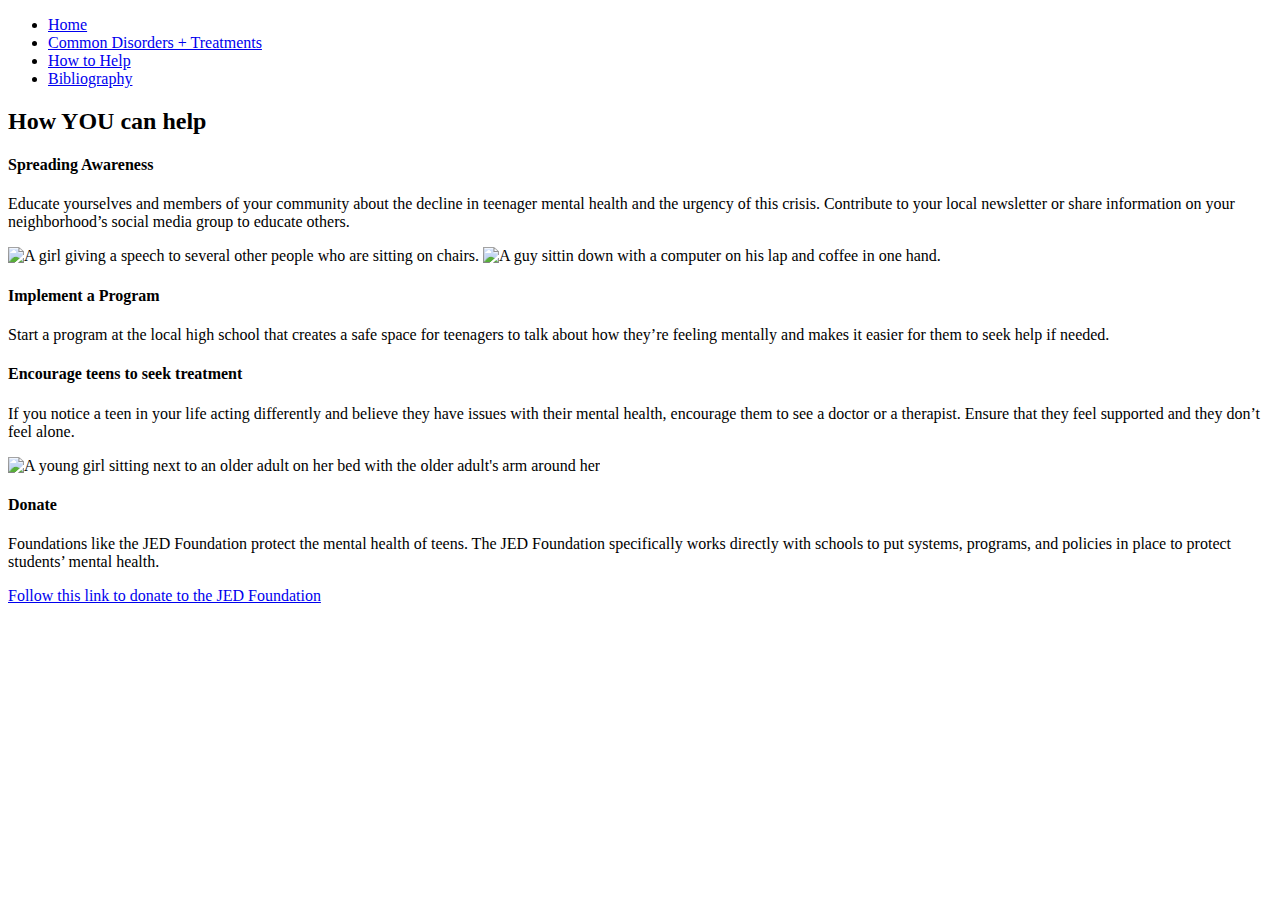
==== help.html @ a2d14a8f "Create help.html" ====
<!DOCTYPE html>
<html>
  <head>
    
    <title>Teen Mental Health Crisis</title>
    <meta charset="utf-8" />
	  <meta http-equiv="X-UA-Compatible" content="IE=edge" />
	  <meta name="viewport" content="width=device-width, initial-scale=1" />

	  <!-- link the webpage's stylesheet -->
	  <link rel="stylesheet" href="/style.css" />

	  <!-- link the webpage's JavaScript file -->
	  <script src="/script.js" defer></script>

  </head>
  
  <body>
 
  </body>
<header>
     
<!--Nav Bar-->

      <nav>
    <ul>
      <li>
        <a href="index.html">Home</a>
      </li>
      <li>
        <a href="commonDisorders.html">Common Disorders + Treatments</a>
      </li>
      <li>
        <a href="help.html">How to Help</a>
      </li>
      <li>
        <a href="websites.html">Bibliography</a>
      </li>
    </ul>
  </nav>
  
  <!--How YOU can help header-->
  <h2 class= "pageHeader"> How YOU can help</h2>
</header>
  <main>

<!--Spreading Awareness Section-->
<h4> Spreading Awareness</h4>
<p>Educate yourselves and members of your community about the decline in teenager mental health and the urgency of this crisis. Contribute to your local newsletter or share information on your neighborhood’s social media group to educate others. </p>
 <img src="assets/speaking.jpg"alt="A girl giving a speech to several other people who are sitting on chairs.">
 <img src="assets/newsletter.jpg"alt="A guy sittin down with a computer on his lap and coffee in one hand.">
<!--Implementing a Program Section-->
<h4>Implement a Program</h4>
<p>Start a program at the local high school that creates a safe space for teenagers to talk about how they’re feeling mentally and makes it easier for them to seek help if needed.</p>
<!-- Encouraging teens-->
<h4>Encourage teens to seek treatment</h4>
<p>If you notice a teen in your life acting differently and believe they have issues with their mental health, encourage them to see a doctor or a therapist. Ensure that they feel supported and they don’t feel alone.</p>
 <img src="assets/hug.jpg"alt="A young girl sitting next to an older adult on her bed with the older adult's arm around her">

<!--Donate-->
<h4>Donate</h4>
<p> Foundations like the JED Foundation protect the mental health of teens. The JED Foundation specifically works directly with schools to put systems, programs, and policies in place to protect students’ mental health.
</p>
    <p>
    <a href="https://donate.jedfoundation.org/give/70447/?&_ga=2.93236760.486804808.1660081538-1811344676.1660081538#!/donation/checkout
">
    Follow this link to donate to the JED Foundation
    </a>
  </p>


  <!-- <h5 id="labelButton">
  Click this button to generate a fact about the mental health crisis among teens!
</h5>

    
  <button id="myBtn">Generate New Fact!</button>
  <p id="motQuote">  </p> -->
    <script src="script.js"></script>
  </body>


  </main>
</html>
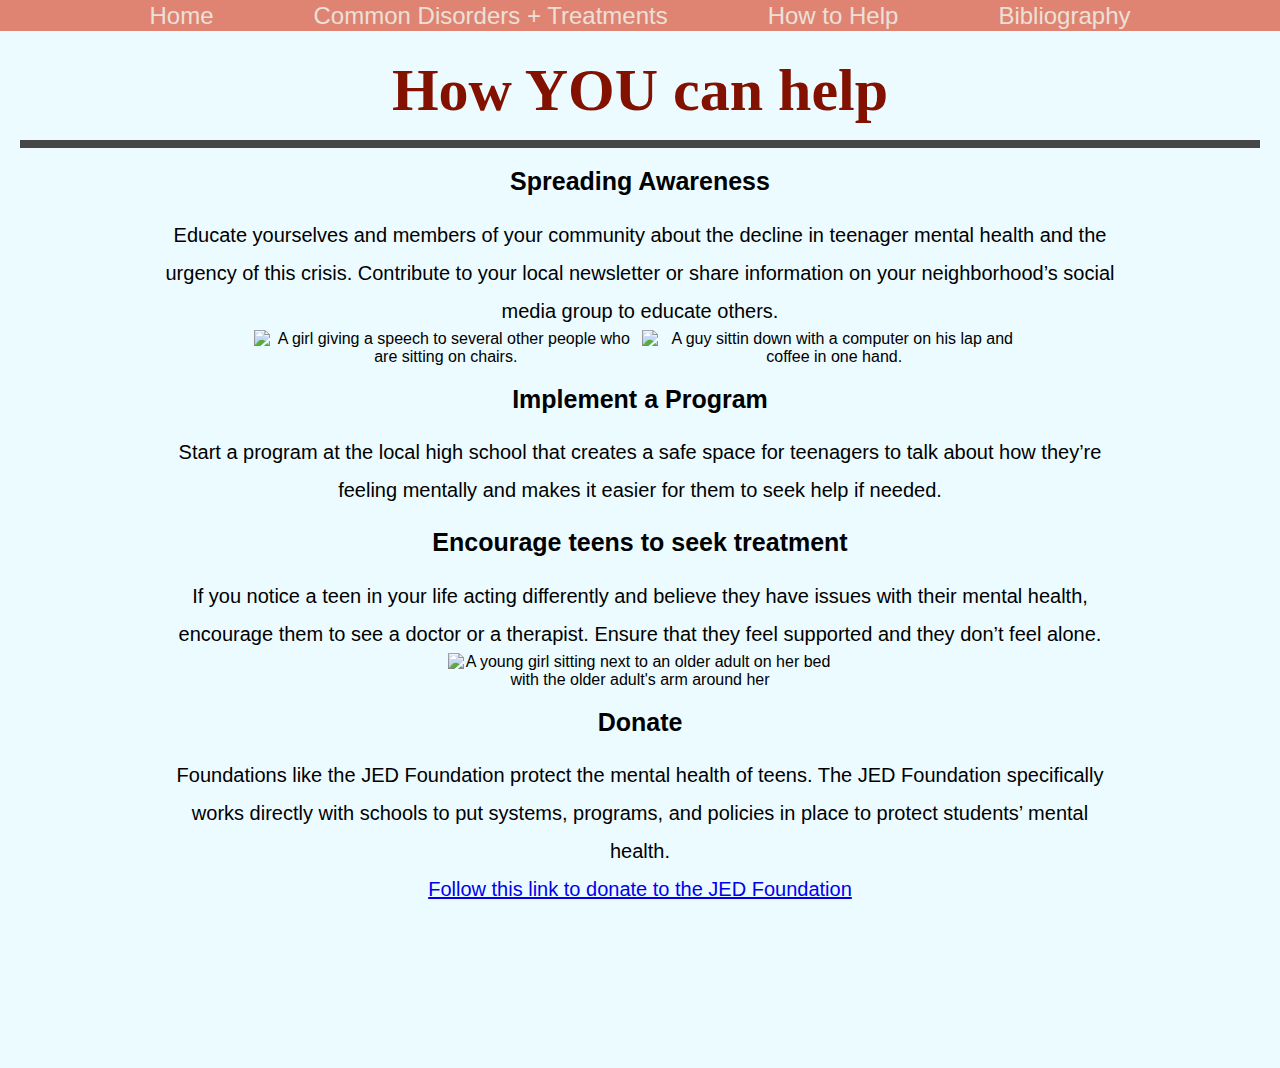
==== commit b9520258: "Update help.html" ====
--- a/help.html
+++ b/help.html
@@ -8,7 +8,7 @@
 	  <meta name="viewport" content="width=device-width, initial-scale=1" />
 
 	  <!-- link the webpage's stylesheet -->
-	  <link rel="stylesheet" href="/style.css" />
+	  <link rel="stylesheet" href="style.css" />
 
 	  <!-- link the webpage's JavaScript file -->
 	  <script src="/script.js" defer></script>
--- a/style.css
+++ b/style.css
@@ -0,0 +1,309 @@
+/* STYLE SECTIONING TAGS */
+* { /* Reset the space of the webpage */
+   margin: 0px;
+   padding: 0px;
+}
+
+body {
+ background-color: #ebfbff; 
+  text-align:center;
+  margin-bottom:10em;
+}
+/*STYLE HEADER*/
+
+/* STYLE TEXT */
+main{
+ font-family: "Trebuchet MS", sans-serif; 
+}
+
+
+
+/* STYLE NAV BAR */
+ul{
+  list-style-type:none;
+  background-color: #df8472;
+  overflow:hidden;
+  padding:0.1em;
+  text-align:center;
+}
+li{
+  display:inline;
+}
+li a {
+  text-decoration:none;
+  color:#ece0d9;
+  font-size:1.5em;
+/*Making nav bar accomodate more tabs*/
+  padding:2em;
+  font-family: "Trebuchet MS", sans-serif;
+}
+li a:hover{
+  background-color:#d0664e;
+}
+
+
+
+/* Style H1 tags (Heading on home page) */
+h1 {
+  color:  #eb4d3d;
+  font-size: 70px;
+  line-height:2.0
+  letter-spacing:2px;
+  text-align:center;
+  background-color: white;
+  margin-left:1.5px;
+  margin-right:1.5px;
+  padding:20px;
+  font-style: bold;
+  border-top-style:solid;
+  border-top-color:black;
+  border-top-width:8px;
+  border-bottom-style:solid;
+  border-bottom-color:black;
+  border-bottom-width:8px;
+}
+/*  Style All H2 tags (Quote on home , section heading on home page, different page headers) */
+h2{
+  text-align:center;
+  margin-top:10px;
+  margin-bottom:10px;
+  margin-left:20px;
+  margin-right:20px;
+  font-size:60px;
+  padding:15px;
+  font-style: bold;
+  border-bottom-style:solid;
+  border-bottom-color:black;
+  border-bottom-width:8px;
+}
+
+/*Style all H3 tags (The most common mental disorders header,common treatments for these disorders)  */
+h3{
+ text-align:center;
+  margin-top:10px;
+  margin-bottom:10px;
+  margin-left:20px;
+  margin-right:20px; 
+  font-size:40px;
+}
+
+/*Style all H4 tags (Section headers for pages)  */
+h4{
+  padding:5px;
+  font-size:25px;
+  margin-top:10px;
+  margin-bottom:10px;
+  line-height:1.5em;
+}
+/*Style all H5 tags (Text above button, text below Most Common Mental Disorders- the note)*/
+h5{
+  font-size:18px;
+}
+/*Style all paragraph tags*/
+p{
+  margin-left: 60px;
+  margin-right: 60px;
+  text-align:center;
+  /*padding:0.5em;*/
+  line-height:1.9;
+  font-weight:120;
+  font-size:20px;
+  padding-left:5em;
+  padding-right:5em;
+}
+
+/*Style all images*/
+/*img{
+  border-style: solid;
+  border-color:#bc5a45;
+  border-width: 5px;
+  max-height:30%;
+  max-width:40%;
+}*/
+
+/* STYLE IMAGES */
+img{
+  max-height: 20%;
+    max-width: 30%;
+}
+
+
+
+
+/*Style main headers on all pages*/
+.pageHeader{
+  color:#831100;
+  border-bottom-style:solid;
+  border-bottom-color:#474747;
+  border-bottom-width:8px;
+}
+
+
+
+
+/*STYLE HOMEPAGE*/
+/*Style top image on home page*/
+#headerImage{
+  padding:1.5em;
+  max-width:100%;
+  max-height:40%;
+}
+/*Style Quote on Home Page*/
+#quote{
+  float:right;
+  margin-top:0px;
+  margin-bottom:40px;
+  margin-left:50px;
+  margin-right:50px;
+  padding:15px;
+  border-style:solid;
+  border-color:#969696;
+  border-width: 30px;
+  text-align:center;
+  /*margin-top:10px;
+  margin-bottom:10px;
+  margin-left:20px;
+  margin-right:20px;*/
+  font-size:40px;  
+ /* background-color:#f4e1d2*/
+}
+/*Style images below quote*/
+#quote1{
+  float:left;
+    max-width:32%;
+  padding:5px;
+   max-height:20%;
+  margin-left:15px:
+}
+#quote2{
+  float:center;
+    max-width:32%;
+  padding:5px;
+   max-height:20%;
+  margin-top:15px;
+  margin-bottom:15px;
+}
+#quote3{
+  float:right;
+  max-width:32%;
+  max-height:20%;
+  padding:5px;
+  margin-right:15px;
+}
+/*Style main section*/
+/*.mainissue{
+  background-color:#dfc8c3;
+}*/
+/*Style image under the teen mental health crisis section on the home page*/
+#guy_mirror{
+  max-height:30%;
+  max-width:30%;
+  background-color:#7D7B77;
+}
+/*Style headers on the home page*/
+.homeheaders{
+  margin-top:28px;
+  font-size: 40px;
+}
+/*Style Main Issue to make it standout*/
+/*
+#mainissuetitle{
+  /*background-color:#7D7B77;*/
+  /*background-color:#7D7B77;*/
+  /*color:#1434A4;
+  font-size: 60px;
+}*/
+/*
+#mainissuefact{
+  font-size:30px;
+  color:#1434A4;
+  font-weight:bold;
+}
+#mainissue{
+  font-weight:bold;
+  font-size:23px;
+  color:#1434A4;
+}
+*/
+
+
+
+/*Style fact generator*/
+/*Style text above button*/
+#labelButton{
+  padding-top:1em;
+  padding-bottom:1em;
+  font-size:30px;
+  background-color:#ece0d9;
+ margin-top:2em;
+}
+/*Style button*/
+#myBtn{
+  display:block;
+  margin:0 auto;
+  padding:10px;
+  margin-top:40px;
+  margin-bottom:40px;
+  font-size:30px;
+  background-color:#ece0d9;
+font-family: "Trebuchet MS", sans-serif;
+}
+/*Make button highlight when hovered*/
+#myBtn:hover{
+  background:#c3c1c1;
+/*Style fact*/
+#myFact{
+  text-align:center;
+  margin: 10px;
+  font-style:bold;
+  padding-left:30px;
+  padding-right:30px;  
+  /*color: #d0664e;
+  font-style:bold;*/
+}
+
+  
+
+/*STYLE COMMON DISORDERS+TREATMENTS HEADER*/
+
+/*Make sure there is no space below common disorders header to leave space for the note*/
+#commonDisorders{
+  margin-bottom:0px;
+}
+/*Create space below the "there is a large range of mental disorders note on the Common Disorders + Treatments Page*/
+#largeRange{
+  padding-bottom:50px;
+}
+/*Style common treatments header*/
+#commonTreatments{
+  padding:40px;
+  margin-top:4em;
+}
+
+
+
+  
+/*STYLE BIBLIOGRAPHY PAGE*/
+ a{
+  padding: 50px;}
+
+.websiteList{
+  padding:0.5em;
+
+  
+
+
+
+
+
+  
+
+ 
+/* STYLE BUTTONS */
+
+/* ADD MORE! */
+
+}
+
+
+}
